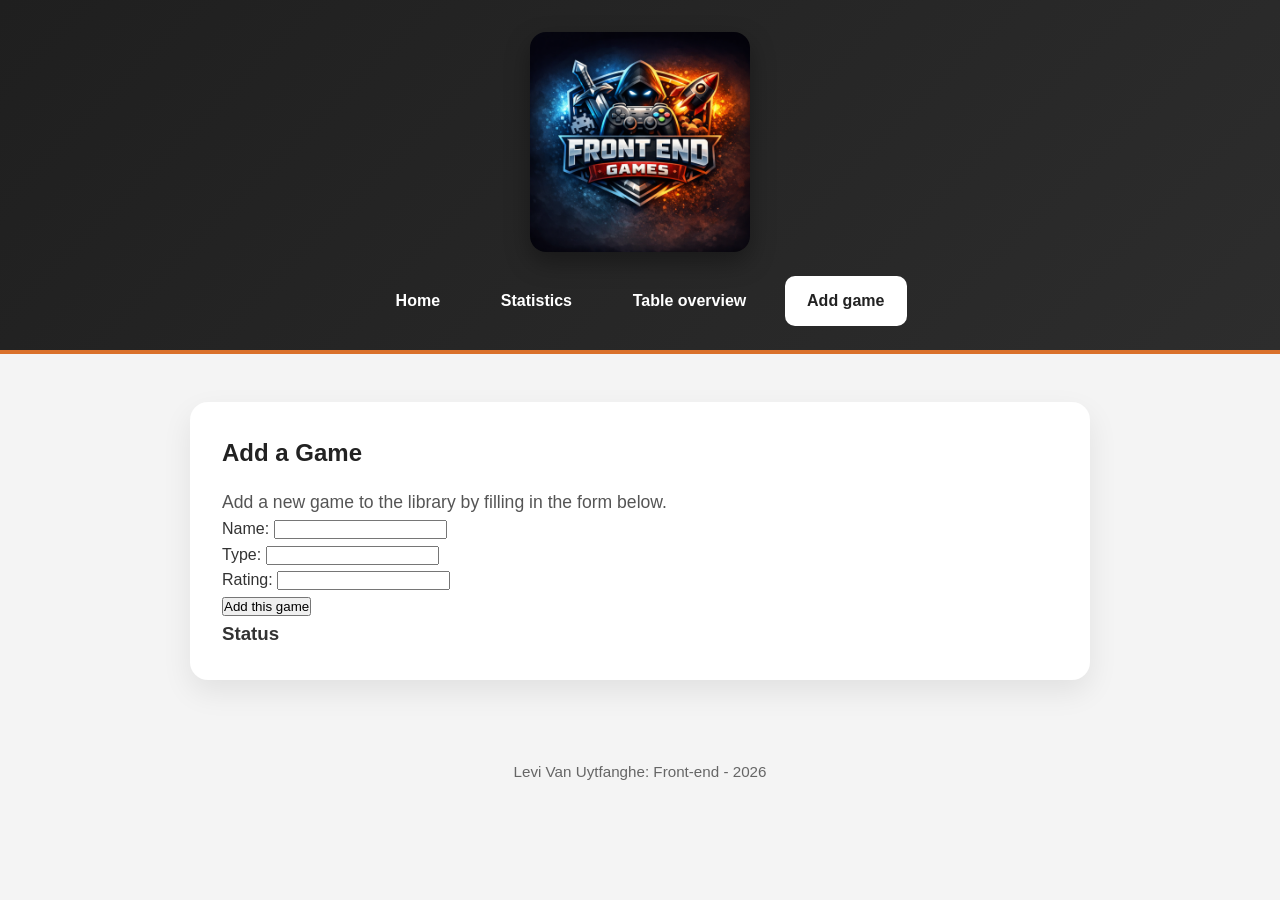
==== add-game.html @ 7c7d1681 "verdergebouwd tot en met 6.6.2: add new game" ====
<!DOCTYPE html>
<html>

<head>
  <meta charset="UTF-8" />
  <meta name="viewport" content="width=device-width, initial-scale=1" />
  <title>Add Game</title>
  <link type="text/css" href="styles/style.css" rel="stylesheet" />
</head>

<body>
  <header>
    <img src="images/logo.png" alt="Front End Games logo" class="logo" />
    <nav>
      <ul>
        <li>
          <a href="index.html">Home</a>
        </li>
        <li>
          <a href="statistics.html">Statistics</a>
        </li>
        <li>
          <a href="table-overview.html">Table overview</a>
        </li>
        <li class="actual">
          <a href="add-game.html">Add game</a>
        </li>
      </ul>
    </nav>
  </header>

  <main>
    <h2>Add a Game</h2>
    <p>
      Add a new game to the library by filling in the form below.
    </p>

    <form>
      <div>
        <label for="name">Name:</label>
        <input type="text" id="name" />
      </div>

      <div>
        <label for="type">Type:</label>
        <input type="text" id="type" />
      </div>

      <div>
        <label for="rating">Rating:</label>
        <input type="number" id="rating" />
      </div>

      <button type="submit" id="add-game-button">
        Add this game
      </button>
    </form>

    <div id="status">
      <h3>Status</h3>
    </div>
  </main>

  <footer>Levi Van Uytfanghe: Front-end - 2026</footer>
  <script src="js/add-games.js" defer></script>
</body>

</html>
---- styles/style.css ----
* {
  margin: 0;
  padding: 0;
  box-sizing: border-box;
}

body {
  font-family: "Trebuchet MS", Arial, sans-serif;
  background-color: #f4f4f4;
  color: #333;
  line-height: 1.6;
}

header {
  background: linear-gradient(135deg, #1f1f1f, #2d2d2d);
  padding: 2rem 1rem 1.5rem;
  text-align: center;
  border-bottom: 4px solid #da712b;
}

.logo {
  display: block;
  margin: 0 auto 1.5rem;
  max-width: 220px;
  width: 100%;
  border-radius: 16px;
  box-shadow: 0 10px 25px rgba(0, 0, 0, 0.35);
}

nav ul {
  list-style: none;
  display: flex;
  justify-content: center;
  gap: 1rem;
}

nav li {
  margin-right: 0;
}

nav a {
  text-decoration: none;
  color: white;
  padding: 0.75rem 1.4rem;
  display: block;
  border-radius: 10px;
  font-weight: bold;
  transition: background-color 0.3s, color 0.3s, transform 0.3s;
}

nav a:hover {
  background-color: #da712b;
  color: #ffffff;
  transform: translateY(-2px);
}

.actual a {
  background-color: white;
  color: #222;
}

main {
  max-width: 900px;
  margin: 3rem auto;
  padding: 2rem;
  background-color: white;
  border-radius: 18px;
  box-shadow: 0 12px 30px rgba(0, 0, 0, 0.08);
}

main h1,
main h2 {
  margin-bottom: 1rem;
  color: #222;
}

main p {
  font-size: 1.1rem;
  color: #555;
}

footer {
  text-align: center;
  font-size: 0.95rem;
  color: #666;
  padding: 2rem 1rem;
}
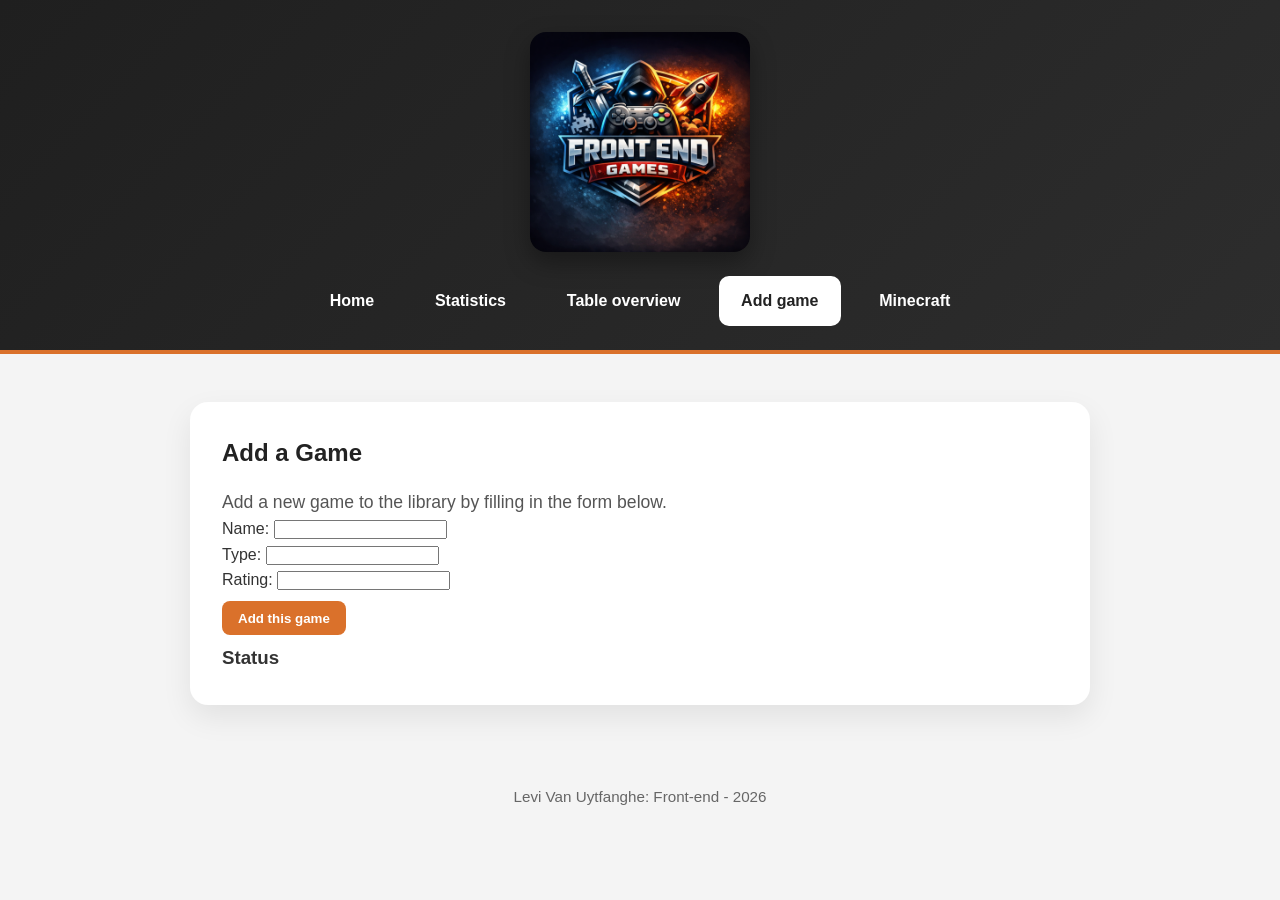
==== commit 03b85921: "Afgewerkt tot en met hoofdstuk 8 (polling)" ====
--- a/add-game.html
+++ b/add-game.html
@@ -25,6 +25,9 @@
         <li class="actual">
           <a href="add-game.html">Add game</a>
         </li>
+        <li>
+          <a href="minecraft.html">Minecraft</a>
+      </li>
       </ul>
     </nav>
   </header>
--- a/styles/style.css
+++ b/styles/style.css
@@ -79,9 +79,86 @@
   color: #555;
 }
 
+main ul {
+  list-style: none;
+  margin: 0.75rem 0 1.5rem;
+}
+
+main li {
+  margin-bottom: 0.45rem;
+}
+
+input[type="radio"],
+input[type="checkbox"] {
+  margin-right: 0.4rem;
+  accent-color: #da712b;
+}
+
+label {
+  cursor: pointer;
+}
+
+table {
+  width: 100%;
+  border-collapse: collapse;
+  margin-top: 1.5rem;
+  overflow: hidden;
+  border-radius: 12px;
+  box-shadow: 0 8px 20px rgba(0, 0, 0, 0.08);
+}
+
+th,
+td {
+  padding: 0.9rem 1rem;
+  text-align: left;
+  border-bottom: 1px solid #e5e5e5;
+}
+
+th {
+  background-color: #222;
+  color: white;
+}
+
+tr:nth-child(even) {
+  background-color: #f7f7f7;
+}
+
+tr:hover {
+  background-color: #fff0e5;
+}
+
+button {
+  border: none;
+  background-color: #da712b;
+  color: white;
+  padding: 0.6rem 1rem;
+  border-radius: 8px;
+  font-weight: bold;
+  cursor: pointer;
+  margin-top: 0.5rem;
+  margin-right: 0.5rem;
+  margin-bottom: 0.5rem;
+}
+
+button:hover {
+  background-color: #b95c20;
+}
+
 footer {
   text-align: center;
   font-size: 0.95rem;
   color: #666;
   padding: 2rem 1rem;
+}
+
+.nextToEachOther {
+  list-style: none;
+  display: flex;
+  gap: 1.5rem;
+  align-items: center;
+  margin: 0.75rem 0 1.5rem;
+}
+
+.nextToEachOther li {
+  margin-bottom: 0;
 }
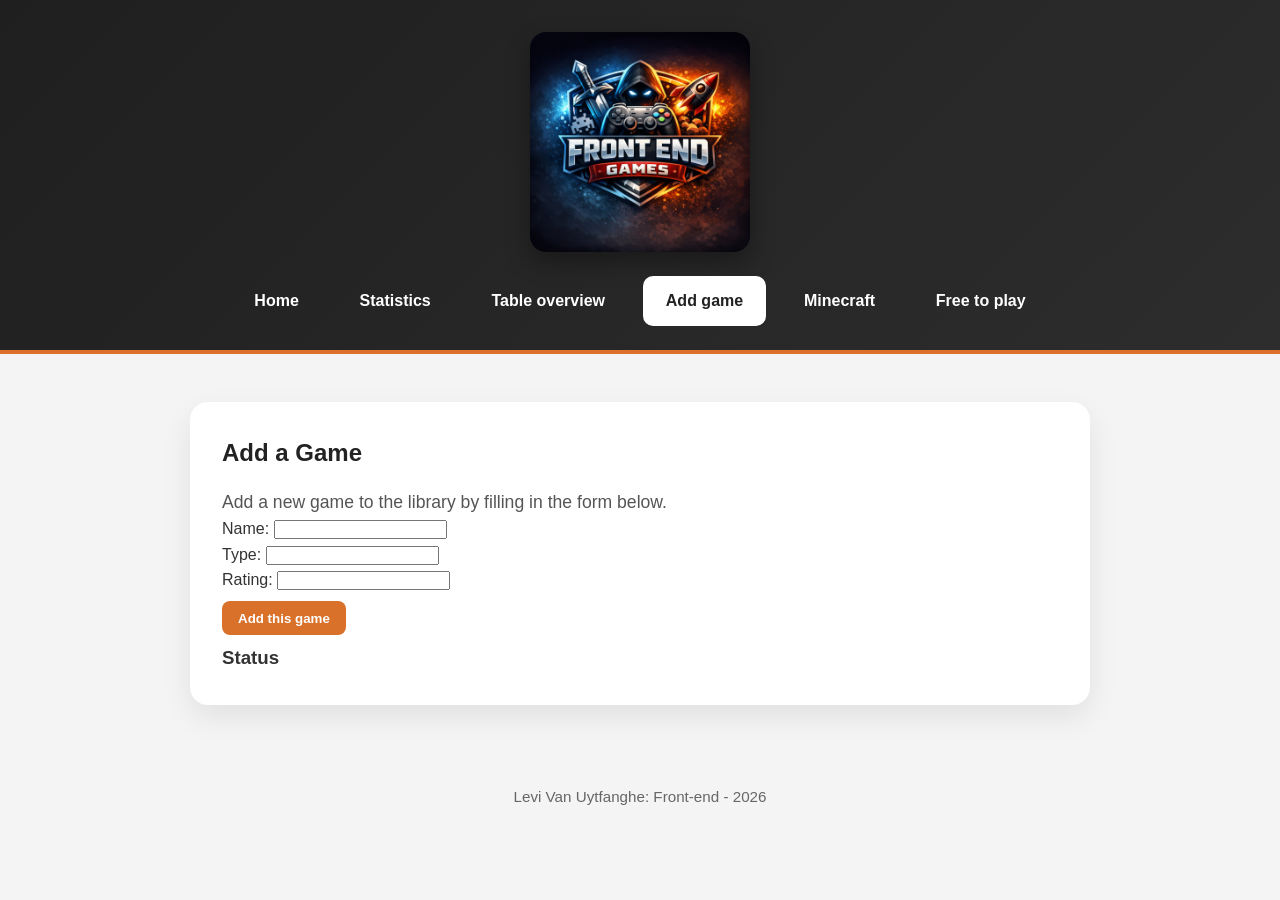
==== commit 1df021fb: "afwerkingsfase" ====
--- a/add-game.html
+++ b/add-game.html
@@ -27,7 +27,10 @@
         </li>
         <li>
           <a href="minecraft.html">Minecraft</a>
-      </li>
+        </li>
+        <li>
+          <a href="free-to-play.html">Free to play</a>
+        </li>
       </ul>
     </nav>
   </header>
--- a/styles/style.css
+++ b/styles/style.css
@@ -1,3 +1,5 @@
+/* Algemene stijl */
+
 * {
   margin: 0;
   padding: 0;
@@ -11,6 +13,8 @@
   line-height: 1.6;
 }
 
+/* header (navigatie) */
+
 header {
   background: linear-gradient(135deg, #1f1f1f, #2d2d2d);
   padding: 2rem 1rem 1.5rem;
@@ -58,6 +62,8 @@
   background-color: white;
   color: #222;
 }
+
+/* Hoofdinhoud */
 
 main {
   max-width: 900px;
@@ -88,6 +94,8 @@
   margin-bottom: 0.45rem;
 }
 
+/* Formulieren en filters */
+
 input[type="radio"],
 input[type="checkbox"] {
   margin-right: 0.4rem;
@@ -97,6 +105,55 @@
 label {
   cursor: pointer;
 }
+
+.filter-panel {
+  display: grid;
+  grid-template-columns: repeat(auto-fit, minmax(220px, 1fr));
+  gap: 1.25rem;
+  margin: 2rem 0;
+  padding: 1.5rem;
+  background-color: #f7f7f7;
+  border-radius: 16px;
+  border: 1px solid #e5e5e5;
+  box-shadow: 0 8px 20px rgba(0, 0, 0, 0.06);
+}
+
+.filter-group {
+  background-color: white;
+  padding: 1rem;
+  border-radius: 12px;
+  border-left: 4px solid #da712b;
+}
+
+.filter-title {
+  display: block;
+  margin-bottom: 0.7rem;
+  font-weight: bold;
+  color: #222;
+}
+
+.filter-group input[type="text"] {
+  width: 100%;
+  padding: 0.7rem 0.9rem;
+  border: 1px solid #ccc;
+  border-radius: 8px;
+  font-size: 1rem;
+}
+
+.filter-group input[type="text"]:focus {
+  outline: none;
+  border-color: #da712b;
+  box-shadow: 0 0 0 3px rgba(218, 113, 43, 0.18);
+}
+
+.filter-options {
+  display: flex;
+  flex-wrap: wrap;
+  gap: 0.75rem 1rem;
+  align-items: center;
+}
+
+/* Table */
 
 table {
   width: 100%;
@@ -127,6 +184,8 @@
   background-color: #fff0e5;
 }
 
+/* Buttons */
+
 button {
   border: none;
   background-color: #da712b;
@@ -144,12 +203,7 @@
   background-color: #b95c20;
 }
 
-footer {
-  text-align: center;
-  font-size: 0.95rem;
-  color: #666;
-  padding: 2rem 1rem;
-}
+/* Lijsten minecraft */
 
 .nextToEachOther {
   list-style: none;
@@ -161,4 +215,60 @@
 
 .nextToEachOther li {
   margin-bottom: 0;
+}
+
+/* Game Cards free-to-play */
+
+.games-grid {
+  display: grid;
+  grid-template-columns: repeat(auto-fit, minmax(250px, 1fr));
+  gap: 1.5rem;
+}
+
+.game-card {
+  text-align: center;
+}
+
+.game-card img {
+  width: 100%;
+  border-radius: 12px;
+  margin-top: 0.75rem;
+}
+
+.game-info {
+  margin-top: 1rem;
+  padding: 1rem;
+  background-color: #f7f7f7;
+  border-left: 4px solid #da712b;
+  border-radius: 10px;
+  text-align: left;
+}
+
+.game-info p {
+  font-size: 0.95rem;
+  margin-bottom: 0.5rem;
+}
+
+.game-info a {
+  display: inline-block;
+  margin-top: 0.5rem;
+  color: white;
+  background-color: #da712b;
+  padding: 0.5rem 0.8rem;
+  border-radius: 8px;
+  text-decoration: none;
+  font-weight: bold;
+}
+
+.game-info a:hover {
+  background-color: #b95c20;
+}
+
+/* Footer */
+
+footer {
+  text-align: center;
+  font-size: 0.95rem;
+  color: #666;
+  padding: 2rem 1rem;
 }
